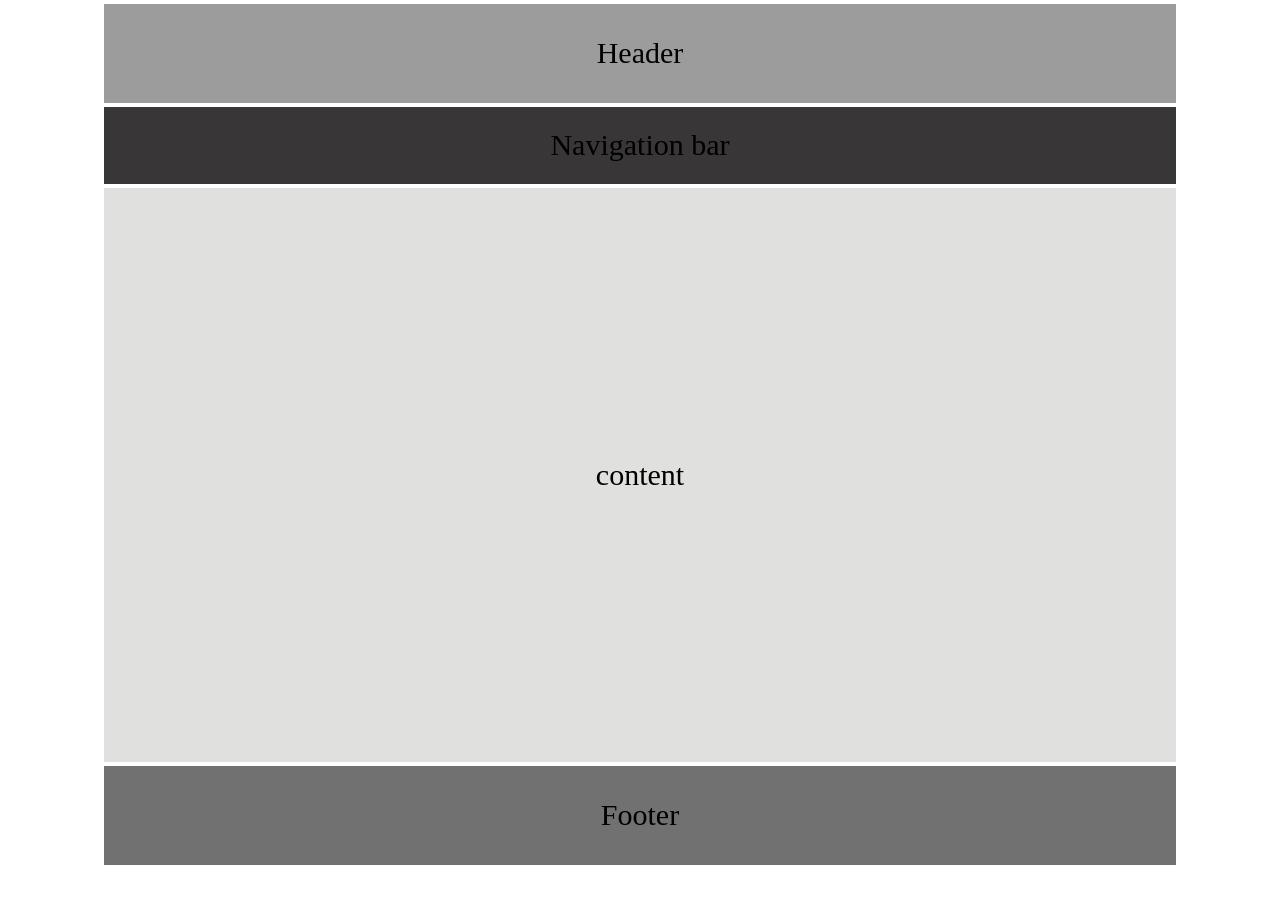
==== NaveenLayout.html @ 364273cd "Add files via upload" ====
<!DOCTYPE html>
<html>
    <head>
        <title>Naveen Layout</title>
        <style>
            body{
                margin: auto;
                width: 1080px;
                height: 720px;
            }
            header{
                font-size: 30px;
                color: black;
                background-color: rgb(156, 156, 156);
                padding: 3% 25%;
                margin: 4px;
                text-align: center;
                
            }
            nav{
                font-size: 30px;
                color: black;
                background-color:rgb(56, 54, 54);
                padding: 2% 25%;
                margin: 4px;
                text-align: center;
            }
            div{
                font-size: 30px;
                color: black;
                background-color: rgb(224, 224, 222);
                padding: 25% 25%;
                margin: 4px;
                text-align: center;
            }
            footer{
                font-size: 30px;
                color: black;
                background-color: rgb(114, 113, 113);
                padding: 3% 25%;
                margin: 4px;
                text-align: center;
            }
        </style>
    </head>
    <body>
        <header>Header</header>
        <nav>Navigation bar</nav>
        <div>content</div>
        <footer>Footer</footer>
    </body>
</html>
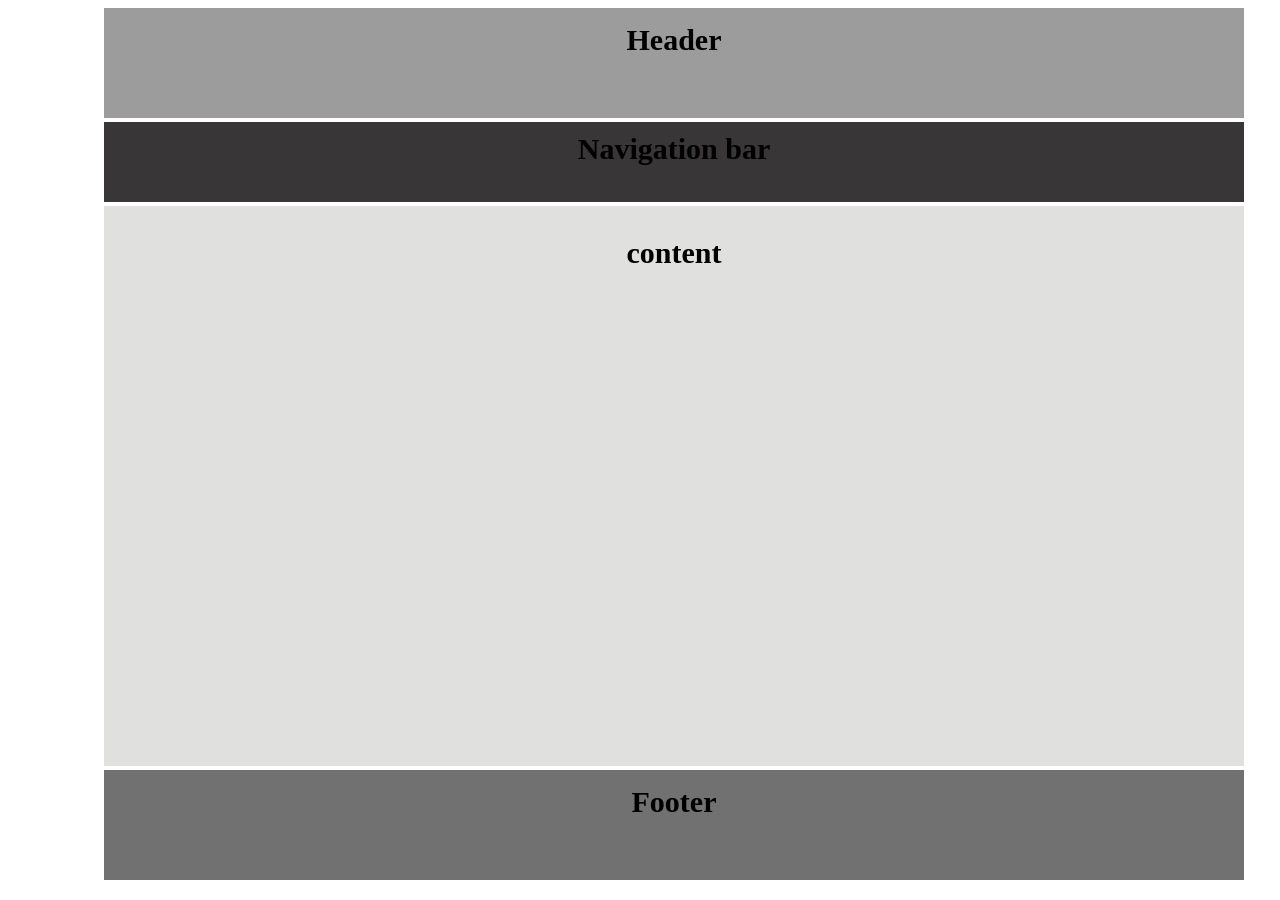
==== commit d835db47: "Update NaveenLayout.html" ====
--- a/NaveenLayout.html
+++ b/NaveenLayout.html
@@ -3,50 +3,64 @@
     <head>
         <title>Naveen Layout</title>
         <style>
-            body{
+            .container{
                 margin: auto;
                 width: 1080px;
                 height: 720px;
             }
             header{
+                height: 80px;
+                width: 1080px;
+                font-weight: bold;
                 font-size: 30px;
                 color: black;
                 background-color: rgb(156, 156, 156);
-                padding: 3% 25%;
+                padding: 15px 30px;
                 margin: 4px;
                 text-align: center;
                 
             }
             nav{
+                height: 60px;
+                width: 1080px;
+                font-weight: bold;
                 font-size: 30px;
                 color: black;
                 background-color:rgb(56, 54, 54);
-                padding: 2% 25%;
+                padding: 10px 30px;
                 margin: 4px;
                 text-align: center;
             }
-            div{
+            .content {
+                font-weight: bold;
                 font-size: 30px;
                 color: black;
+                height: 500px;
+                width: 1080px;
                 background-color: rgb(224, 224, 222);
-                padding: 25% 25%;
+                padding: 30px;
                 margin: 4px;
                 text-align: center;
             }
             footer{
+                height: 80px;
+                width: 1080px;
+                font-weight: bold;
                 font-size: 30px;
                 color: black;
                 background-color: rgb(114, 113, 113);
-                padding: 3% 25%;
+                padding: 15px 30px;
                 margin: 4px;
                 text-align: center;
             }
         </style>
     </head>
     <body>
+    <div class="container">
         <header>Header</header>
         <nav>Navigation bar</nav>
-        <div>content</div>
+        <div class="content">content</div>
         <footer>Footer</footer>
+    </div>
     </body>
-</html>+</html>
